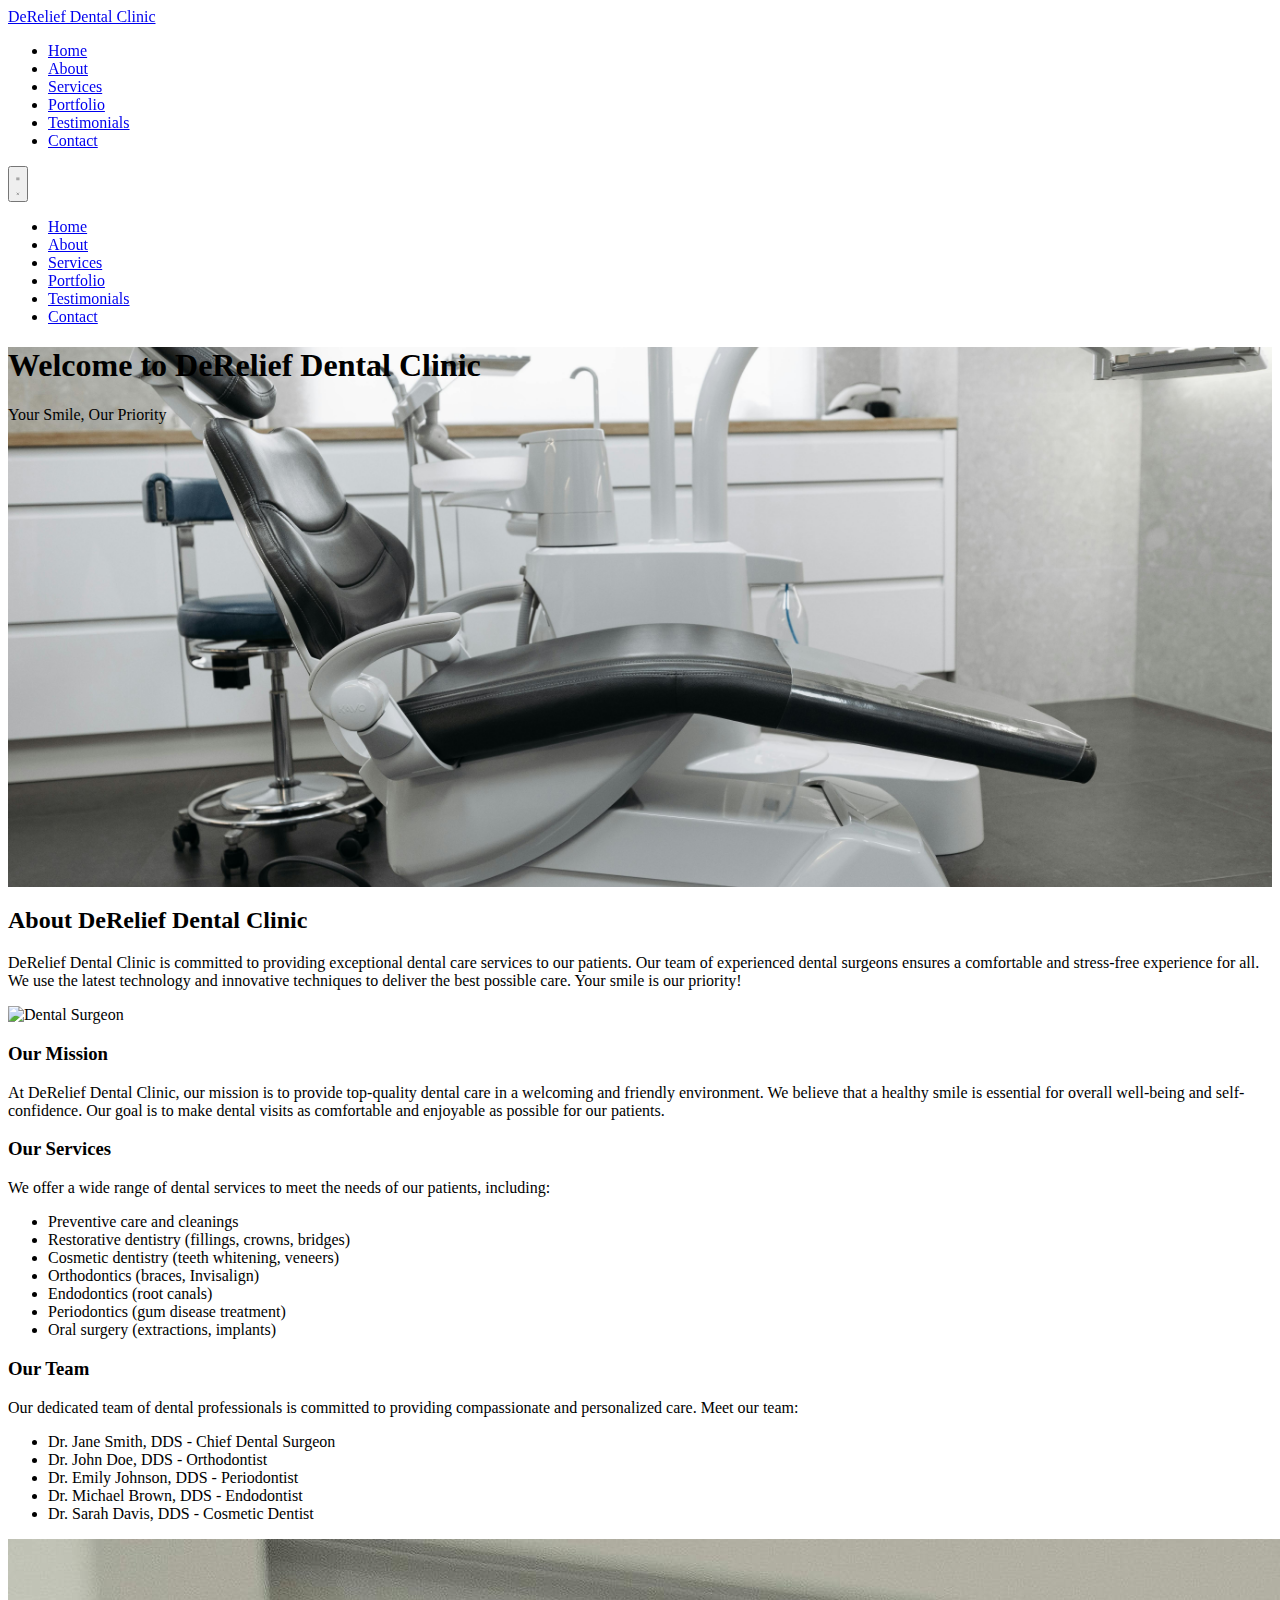
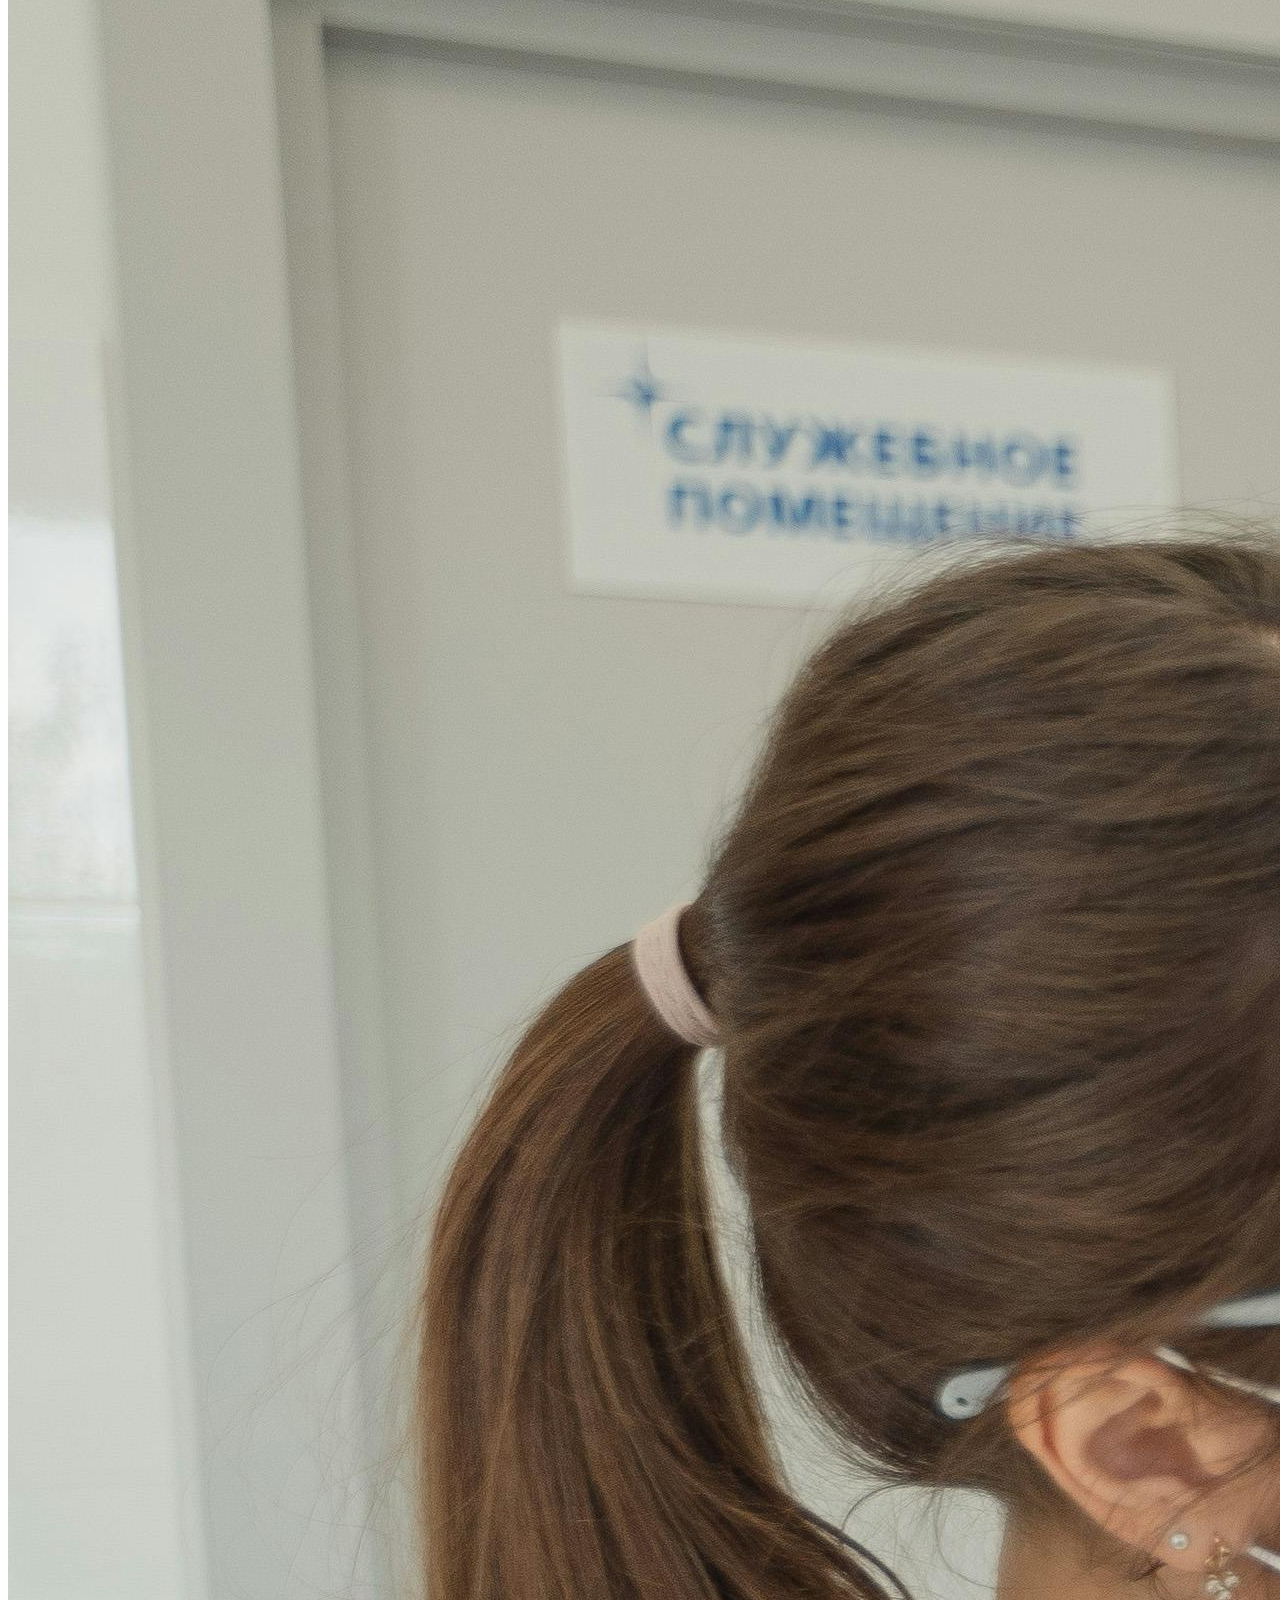
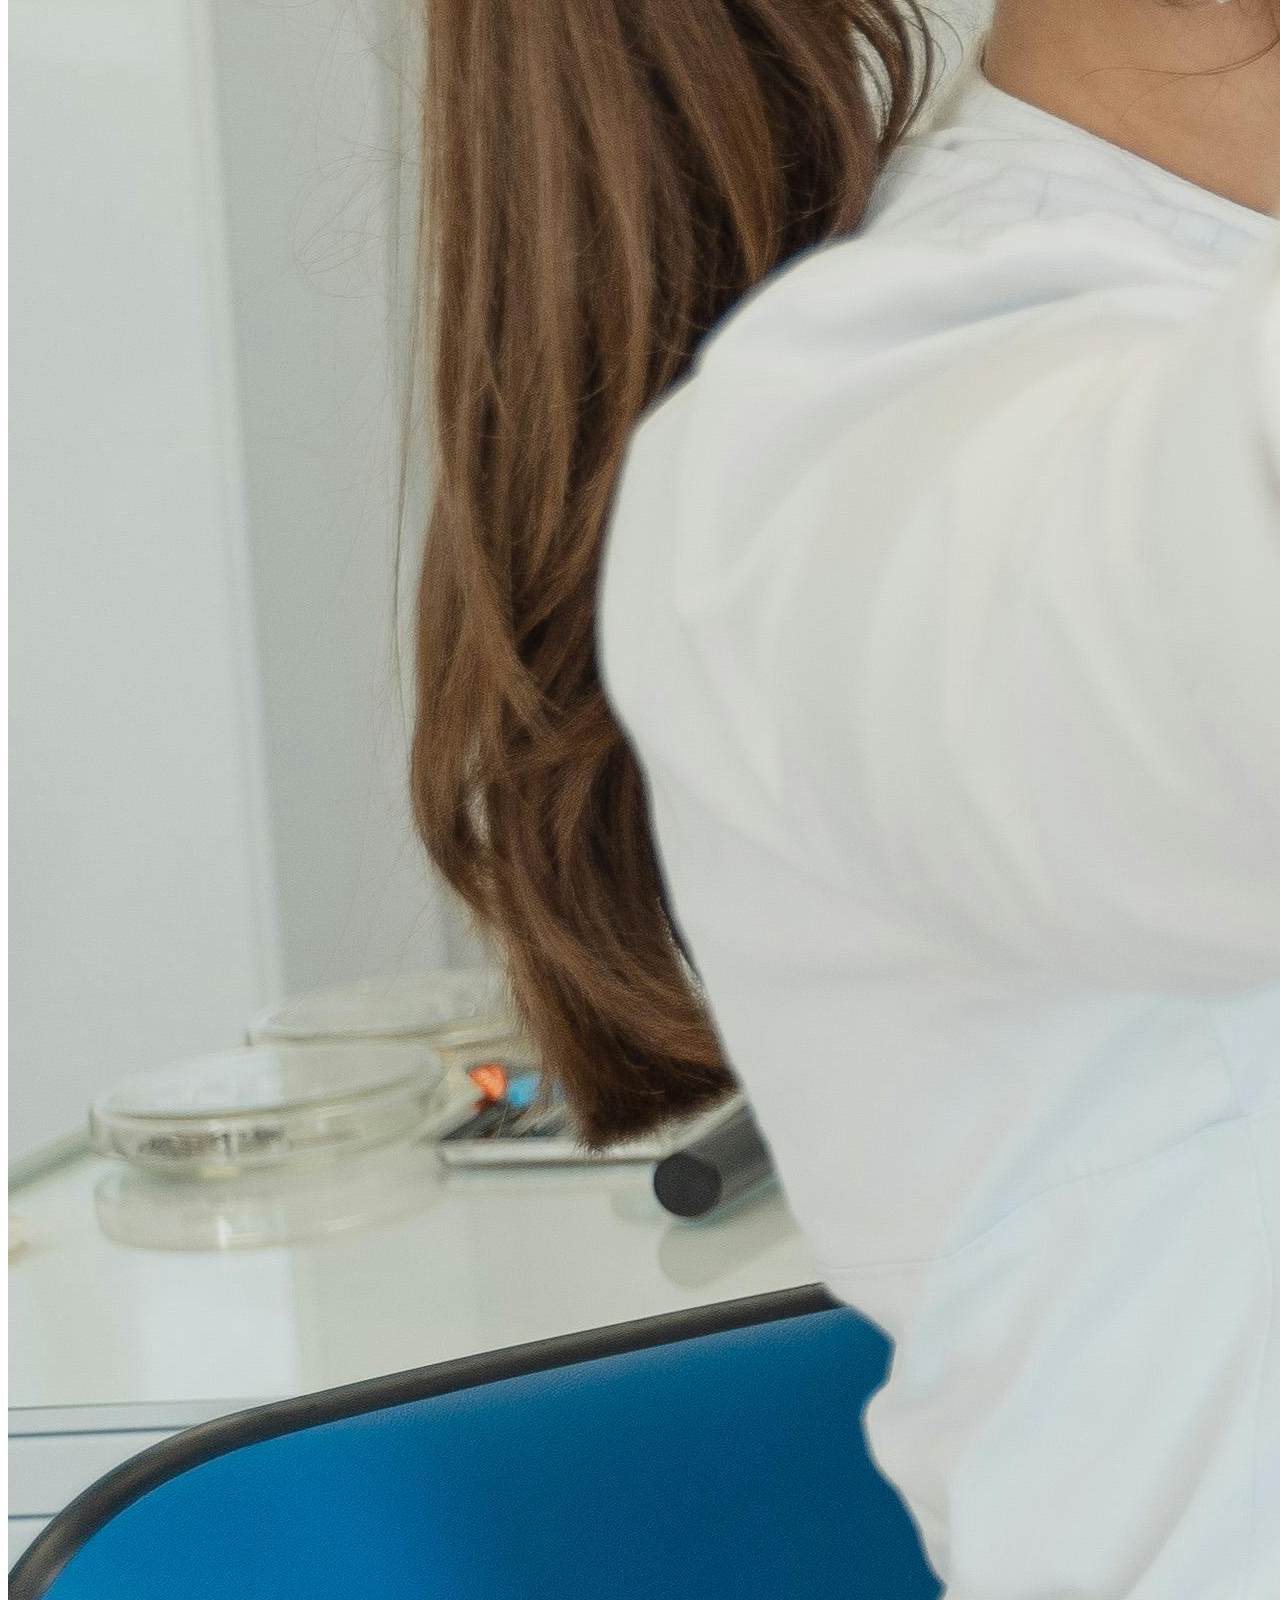
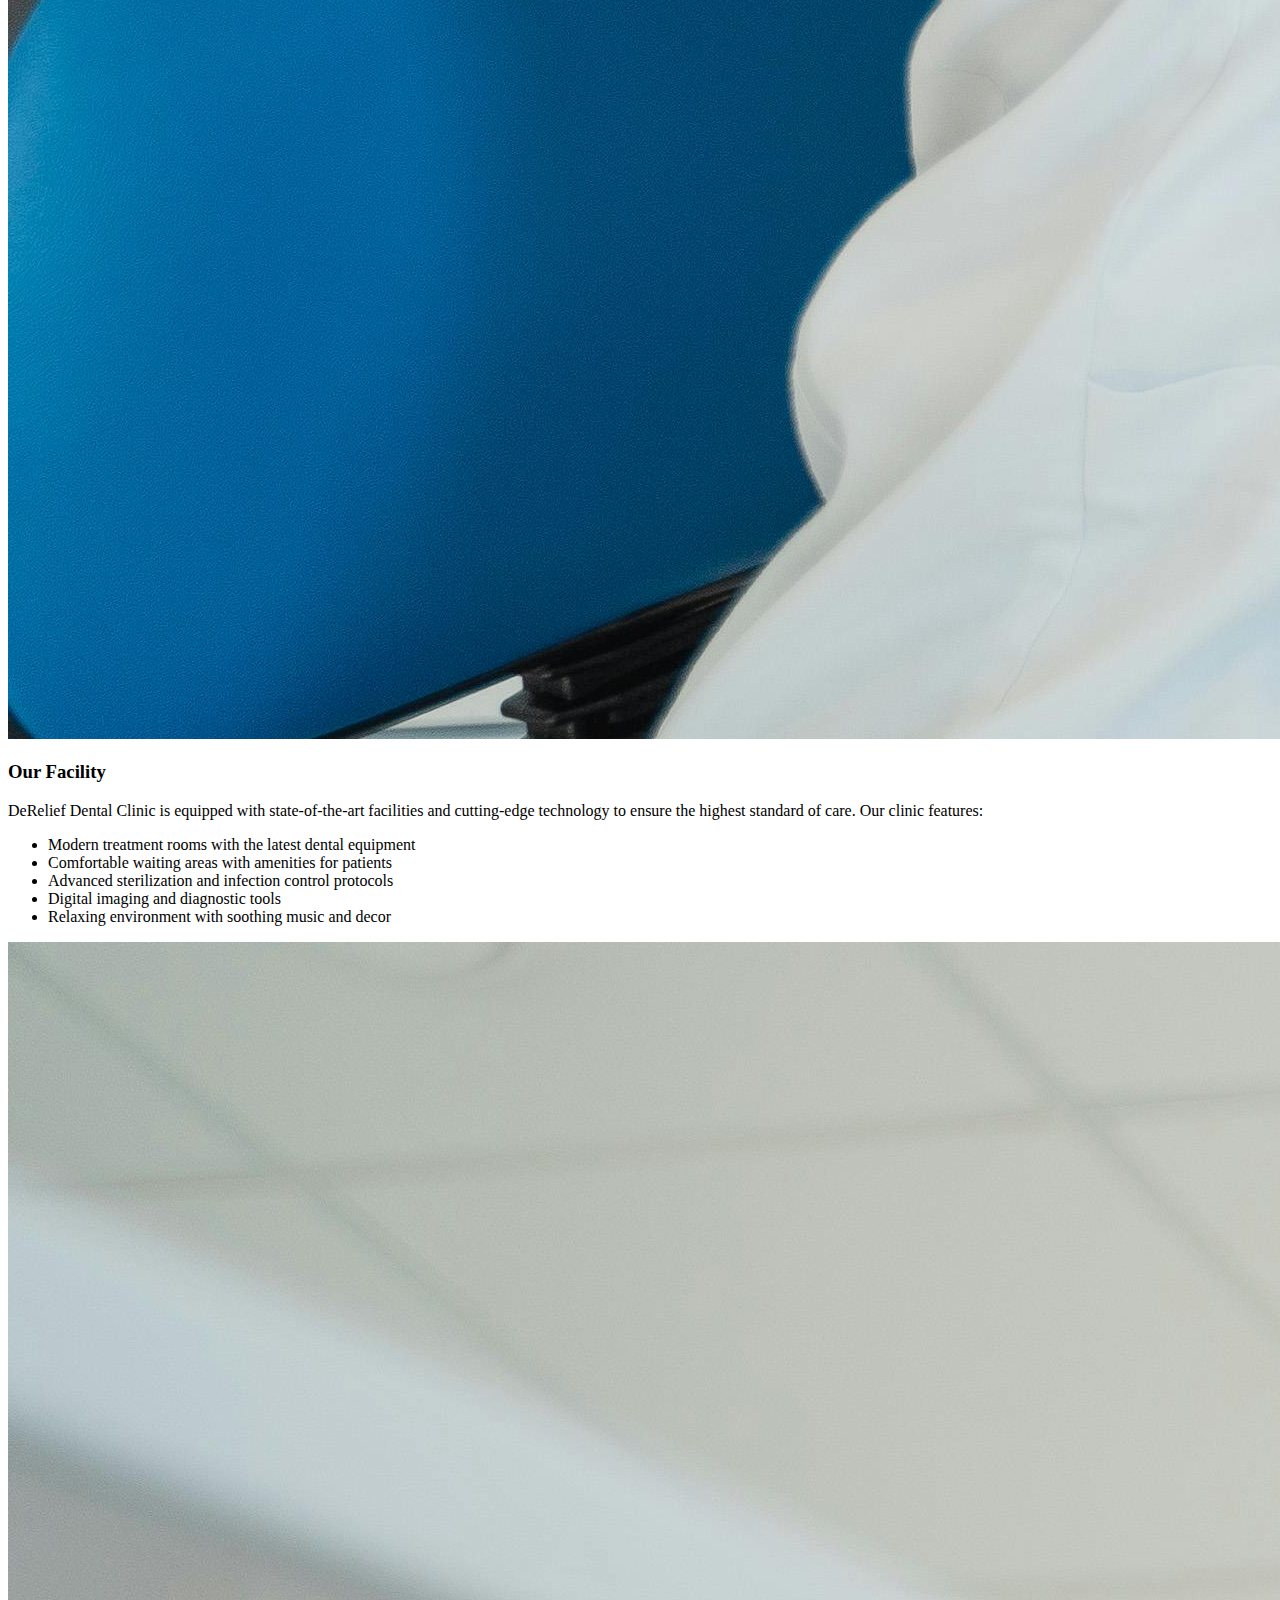
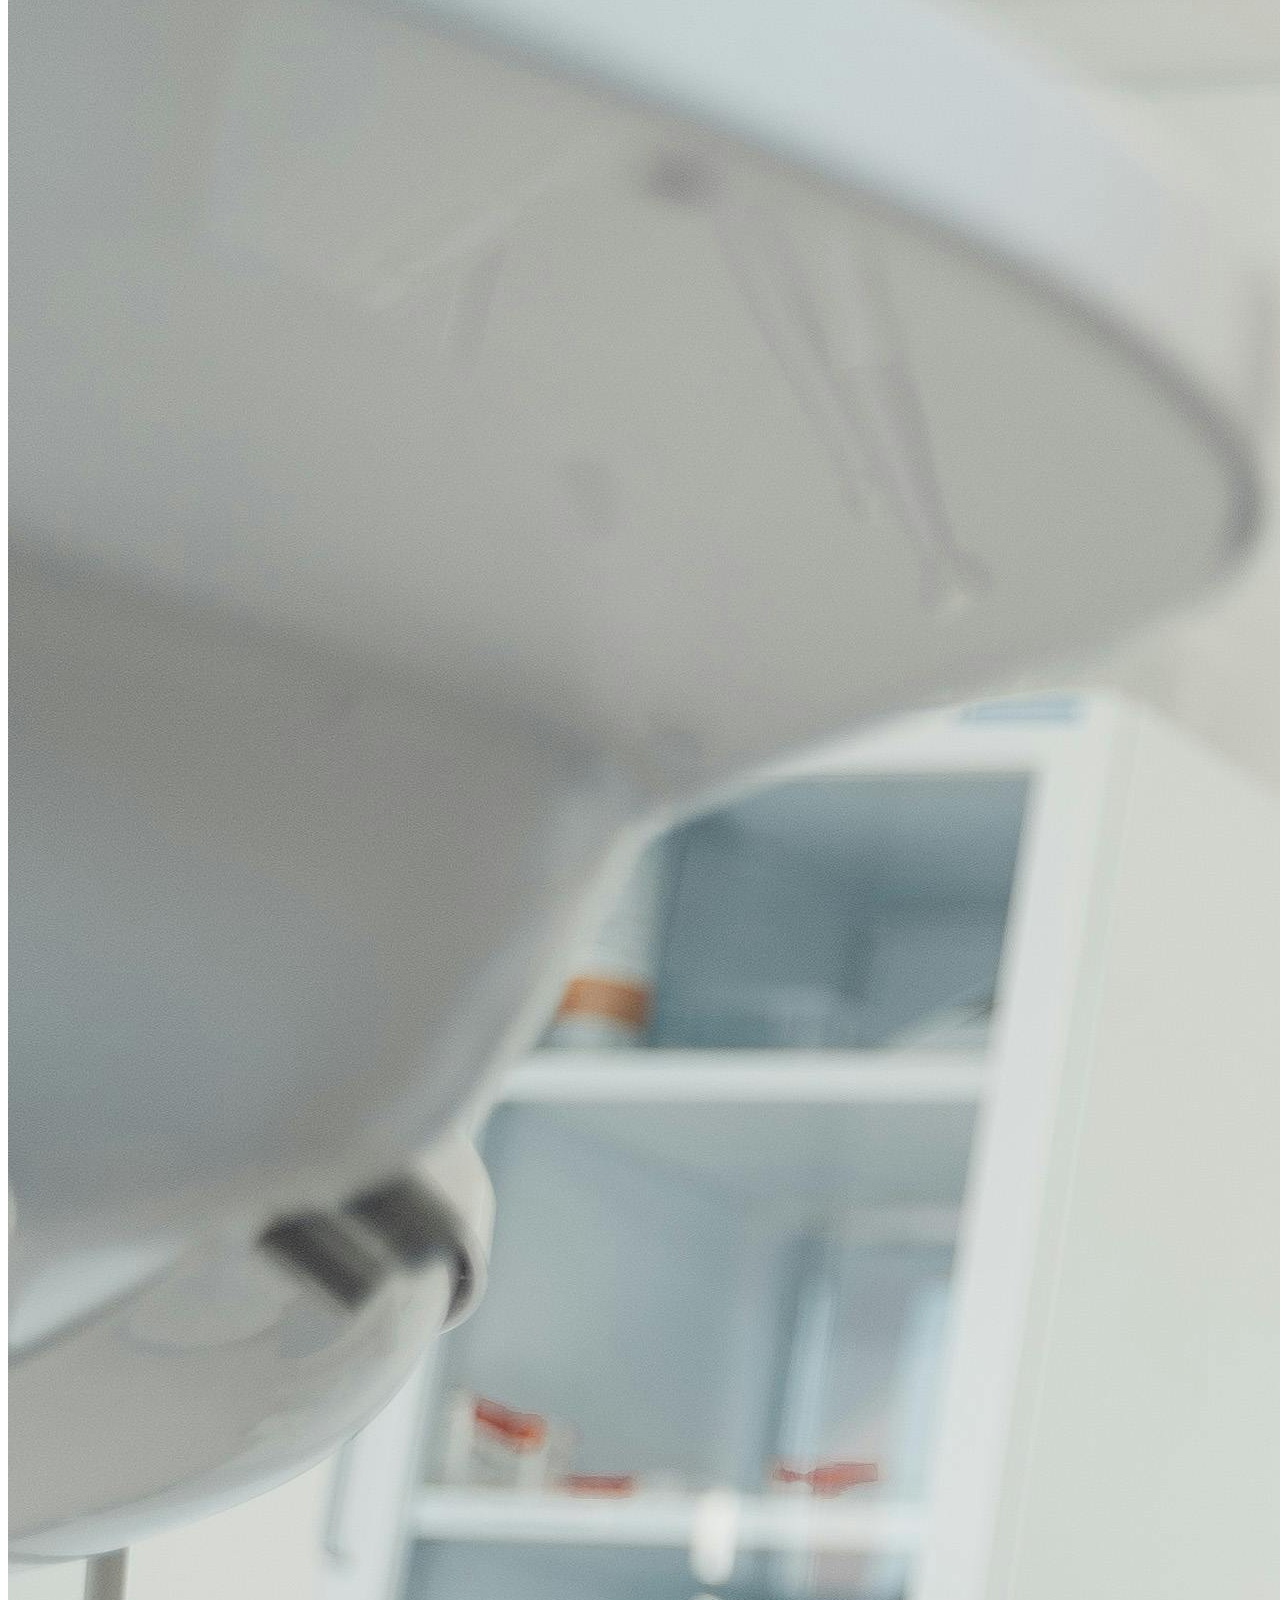
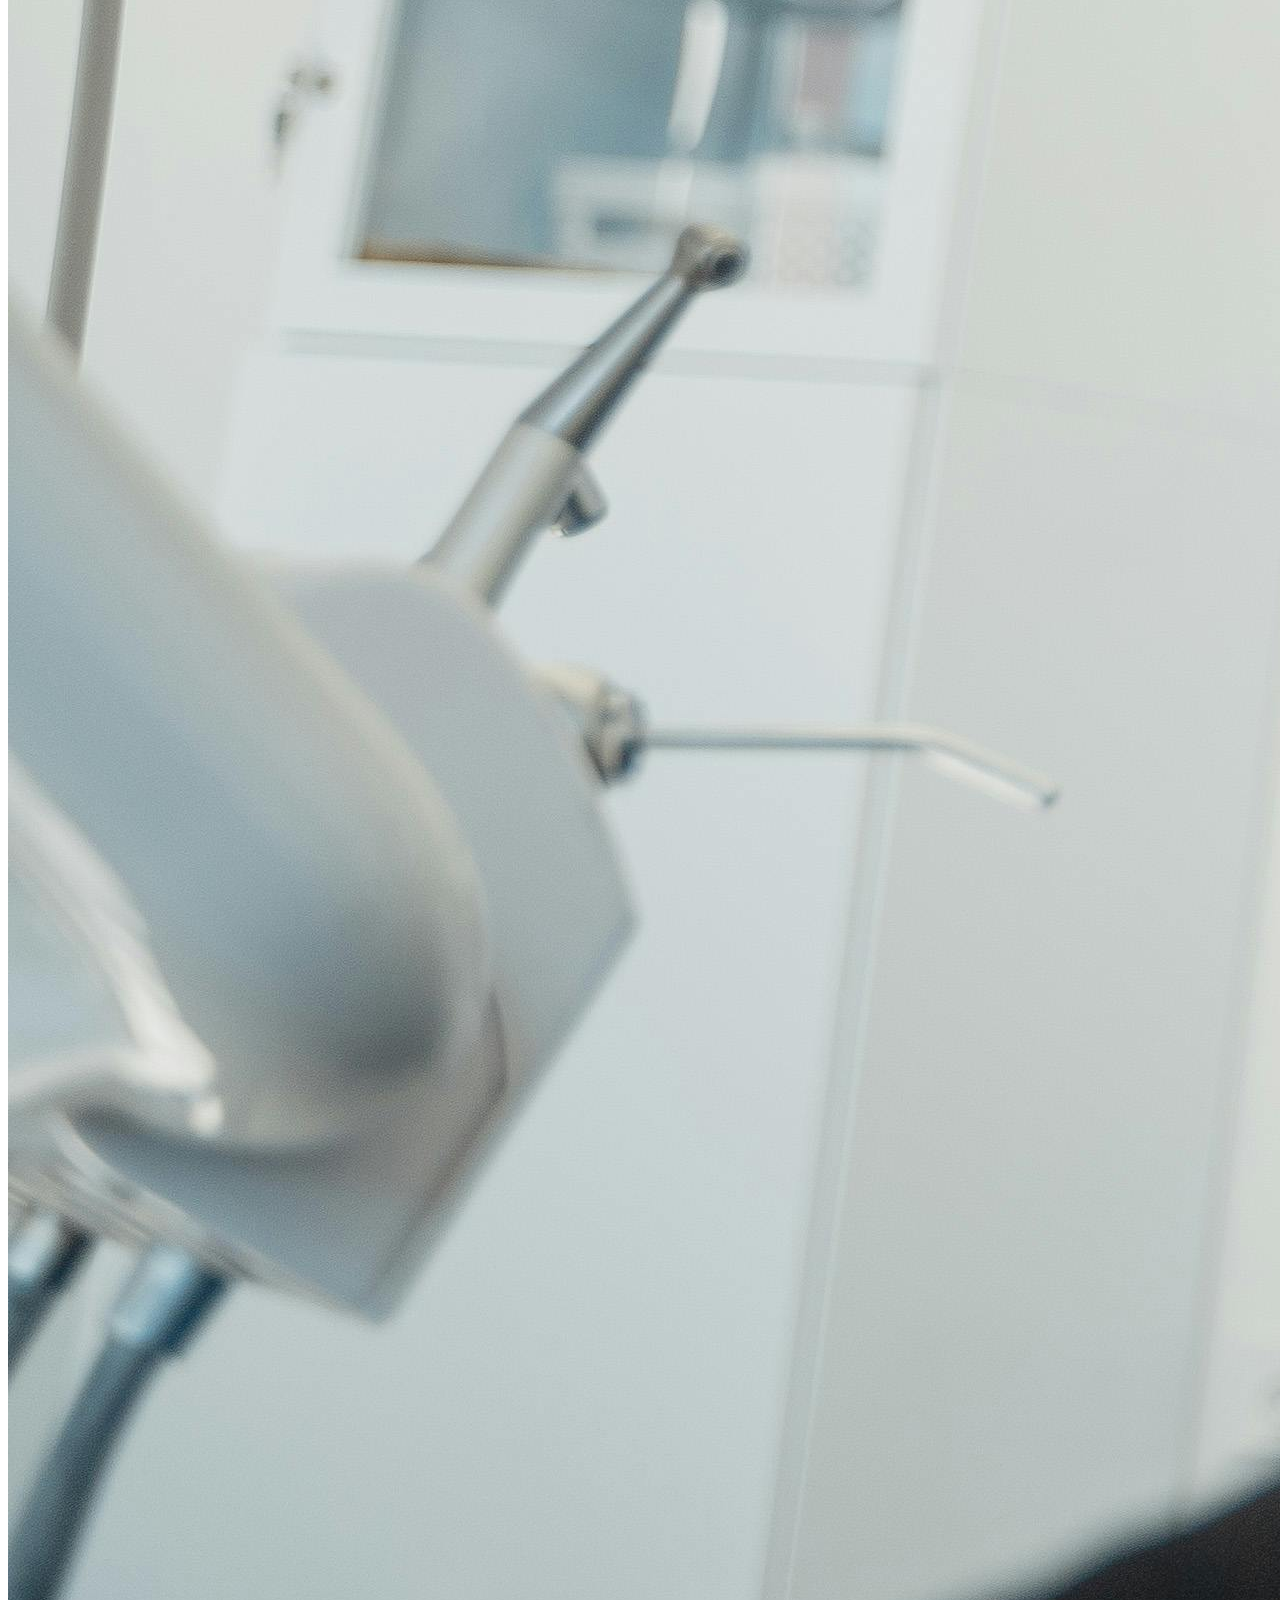
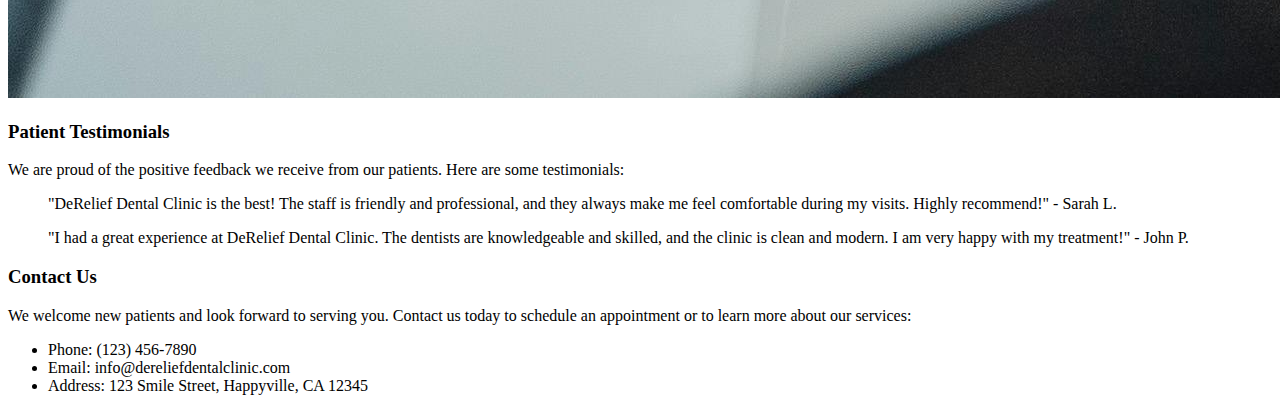
==== About_testing.html @ a1c0cd76 "fifth commit" ====
<!DOCTYPE html>
<html lang="en">

<head>
    <meta charset="UTF-8">
    <meta name="viewport" content="width=device-width, initial-scale=1.0">
    <title>DeRelief Dental Clinic</title>
    <link href="https://cdn.jsdelivr.net/npm/tailwindcss@2.2.19/dist/tailwind.min.css" rel="stylesheet">
    <style>
        .navbar-blur {
            backdrop-filter: blur(10px);
        }

        .hero-background {
            background-image: url('Need_Images/pexels-pavel-danilyuk-6812479.jpg'); /* Hero section background image from Pexels */
            background-size: cover;
            background-position: center;
            height: 60vh;
        }
    </style>
</head>

<body class="bg-gray-100">
    <nav class="navbar-blur fixed w-full z-10 top-0 bg-white shadow-lg">
        <div class="container mx-auto flex items-center justify-between py-2 px-4">
            <a href="#" class="text-2xl font-bold">DeRelief Dental Clinic</a>
            <div class="hidden md:block">
                <ul class="flex space-x-4">
                    <li><a href="#home" class="text-gray-700 hover:text-gray-900">Home</a></li>
                    <li><a href="#about" class="text-gray-700 hover:text-gray-900">About</a></li>
                    <li><a href="#services" class="text-gray-700 hover:text-gray-900">Services</a></li>
                    <li><a href="#portfolio" class="text-gray-700 hover:text-gray-900">Portfolio</a></li>
                    <li><a href="#testimonials" class="text-gray-700 hover:text-gray-900">Testimonials</a></li>
                    <li><a href="#contact" class="text-gray-700 hover:text-gray-900">Contact</a></li>
                </ul>
            </div>
            <div class="md:hidden">
                <button id="menu-button" class="text-gray-700 focus:outline-none">
                    <svg id="hamburger-icon" xmlns="http://www.w3.org/2000/svg" class="h-6 w-6" fill="none" viewBox="0 0 24 24" stroke="currentColor">
                        <path stroke-linecap="round" stroke-linejoin="round" stroke-width="2" d="M4 6h16M4 12h16M4 18h16" />
                    </svg>
                    <svg id="close-icon" xmlns="http://www.w3.org/2000/svg" class="h-6 w-6 hidden" fill="none" viewBox="0 0 24 24" stroke="currentColor">
                        <path stroke-linecap="round" stroke-linejoin="round" stroke-width="2" d="M6 18L18 6M6 6l12 12" />
                    </svg>
                </button>
            </div>
        </div>
        <div id="mobile-menu" class="hidden md:hidden bg-white">
            <ul class="flex flex-col space-y-2 px-4 py-2">
                <li><a href="#home" class="text-gray-700 hover:text-gray-900">Home</a></li>
                <li><a href="#about" class="text-gray-700 hover:text-gray-900">About</a></li>
                <li><a href="#services" class="text-gray-700 hover:text-gray-900">Services</a></li>
                <li><a href="#portfolio" class="text-gray-700 hover:text-gray-900">Portfolio</a></li>
                <li><a href="#testimonials" class="text-gray-700 hover:text-gray-900">Testimonials</a></li>
                <li><a href="#contact" class="text-gray-700 hover:text-gray-900">Contact</a></li>
            </ul>
        </div>
    </nav>

    <section id="home" class="hero-background flex items-center justify-center text-white text-center">
        <div>
            <h1 class="text-5xl font-bold">Welcome to DeRelief Dental Clinic</h1>
            <p class="mt-4 text-lg">Your Smile, Our Priority</p>
        </div>
    </section>

    <section id="about" class="mt-20 container mx-auto px-4 py-8">
        <div class="text-center mb-8 bg-white bg-opacity-75 p-4 rounded-lg">
            <h2 class="text-4xl font-bold text-gray-800">About DeRelief Dental Clinic</h2>
            <p class="text-gray-600 mt-4">DeRelief Dental Clinic is committed to providing exceptional dental care services to our patients. Our team of experienced dental surgeons ensures a comfortable and stress-free experience for all. We use the latest technology and innovative techniques to deliver the best possible care. Your smile is our priority!</p>
        </div>

        <div class="mb-8">
            <img src="https://images.pexels.com/photos/3184338/pexels-photo-3184338.jpeg?auto=compress&cs=tinysrgb&dpr=2&h=650&w=940" alt="Dental Surgeon" class="rounded-full shadow-lg mx-auto">
        </div>

        <div class="bg-white p-6 rounded-lg shadow-lg">
            <h3 class="text-3xl font-semibold text-gray-800 mb-4">Our Mission</h3>
            <p class="text-gray-700 mb-4">At DeRelief Dental Clinic, our mission is to provide top-quality dental care in a welcoming and friendly environment. We believe that a healthy smile is essential for overall well-being and self-confidence. Our goal is to make dental visits as comfortable and enjoyable as possible for our patients.</p>

            <h3 class="text-3xl font-semibold text-gray-800 mb-4">Our Services</h3>
            <p class="text-gray-700 mb-4">We offer a wide range of dental services to meet the needs of our patients, including:</p>
            <ul class="list-disc list-inside text-gray-700 mb-4">
                <li>Preventive care and cleanings</li>
                <li>Restorative dentistry (fillings, crowns, bridges)</li>
                <li>Cosmetic dentistry (teeth whitening, veneers)</li>
                <li>Orthodontics (braces, Invisalign)</li>
                <li>Endodontics (root canals)</li>
                <li>Periodontics (gum disease treatment)</li>
                <li>Oral surgery (extractions, implants)</li>
            </ul>

            <h3 class="text-3xl font-semibold text-gray-800 mb-4">Our Team</h3>
            <p class="text-gray-700 mb-4">Our dedicated team of dental professionals is committed to providing compassionate and personalized care. Meet our team:</p>
            <ul class="list-disc list-inside text-gray-700 mb-4">
                <li>Dr. Jane Smith, DDS - Chief Dental Surgeon</li>
                <li>Dr. John Doe, DDS - Orthodontist</li>
                <li>Dr. Emily Johnson, DDS - Periodontist</li>
                <li>Dr. Michael Brown, DDS - Endodontist</li>
                <li>Dr. Sarah Davis, DDS - Cosmetic Dentist</li>
            </ul>

            <div class="mb-8">
                <img src="Need_Images/pexels-tima-miroshnichenko-5355701.jpg" alt="Dental Team" class="rounded-lg shadow-lg mx-auto">
            </div>

            <h3 class="text-3xl font-semibold text-gray-800 mb-4">Our Facility</h3>
            <p class="text-gray-700 mb-4">DeRelief Dental Clinic is equipped with state-of-the-art facilities and cutting-edge technology to ensure the highest standard of care. Our clinic features:</p>
            <ul class="list-disc list-inside text-gray-700 mb-4">
                <li>Modern treatment rooms with the latest dental equipment</li>
                <li>Comfortable waiting areas with amenities for patients</li>
                <li>Advanced sterilization and infection control protocols</li>
                <li>Digital imaging and diagnostic tools</li>
                <li>Relaxing environment with soothing music and decor</li>
            </ul>

            <div class="mb-8">
                <img src="Need_Images/pexels-tima-miroshnichenko-5355828.jpg" alt="Dental Clinic" class="rounded-lg shadow-lg mx-auto">
            </div>

            <h3 class="text-3xl font-semibold text-gray-800 mb-4">Patient Testimonials</h3>
            <p class="text-gray-700 mb-4">We are proud of the positive feedback we receive from our patients. Here are some testimonials:</p>
            <blockquote class="bg-gray-100 p-4 rounded-lg mb-4">
                <p class="text-gray-700 italic">"DeRelief Dental Clinic is the best! The staff is friendly and professional, and they always make me feel comfortable during my visits. Highly recommend!" - Sarah L.</p>
            </blockquote>
            <blockquote class="bg-gray-100 p-4 rounded-lg mb-4">
                <p class="text-gray-700 italic">"I had a great experience at DeRelief Dental Clinic. The dentists are knowledgeable and skilled, and the clinic is clean and modern. I am very happy with my treatment!" - John P.</p>
            </blockquote>

            <h3 class="text-3xl font-semibold text-gray-800 mb-4">Contact Us</h3>
            <p class="text-gray-700 mb-4">We welcome new patients and look forward to serving you. Contact us today to schedule an appointment or to learn more about our services:</p>
            <ul class="list-disc list-inside text-gray-700 mb-4">
                <li>Phone: (123) 456-7890</li>
                <li>Email: info@dereliefdentalclinic.com</li>
                <li>Address: 123 Smile Street, Happyville, CA 12345</li>
            </ul>
        </div>
    </section>

    <script>
        document.getElementById('menu-button').addEventListener('click', function () {
            var menu = document.getElementById('mobile-menu');
            var hamburgerIcon = document.getElementById('hamburger-icon');
            var closeIcon = document.getElementById('close-icon');
            menu.classList.toggle('hidden');
            hamburgerIcon.classList.toggle('hidden');
            closeIcon.classList.toggle('hidden');
        });
    </script>
</body>

</html>
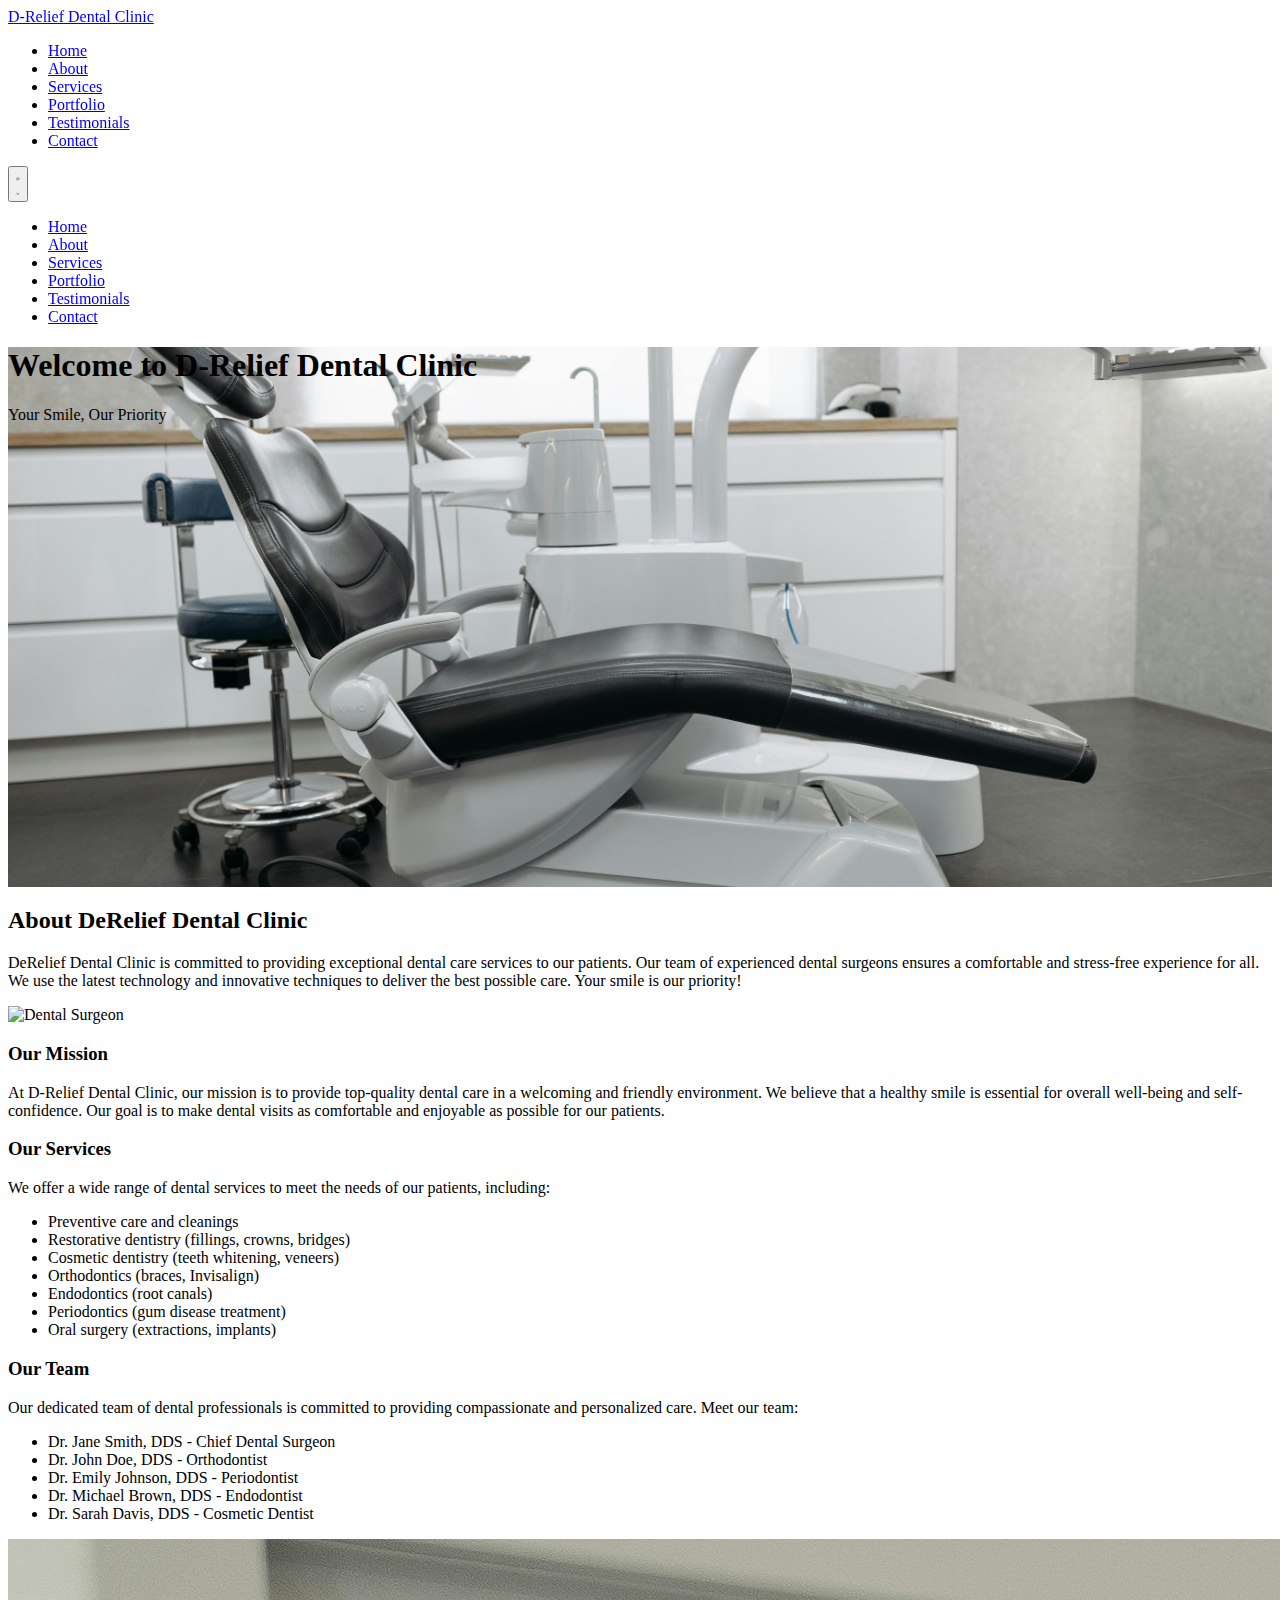
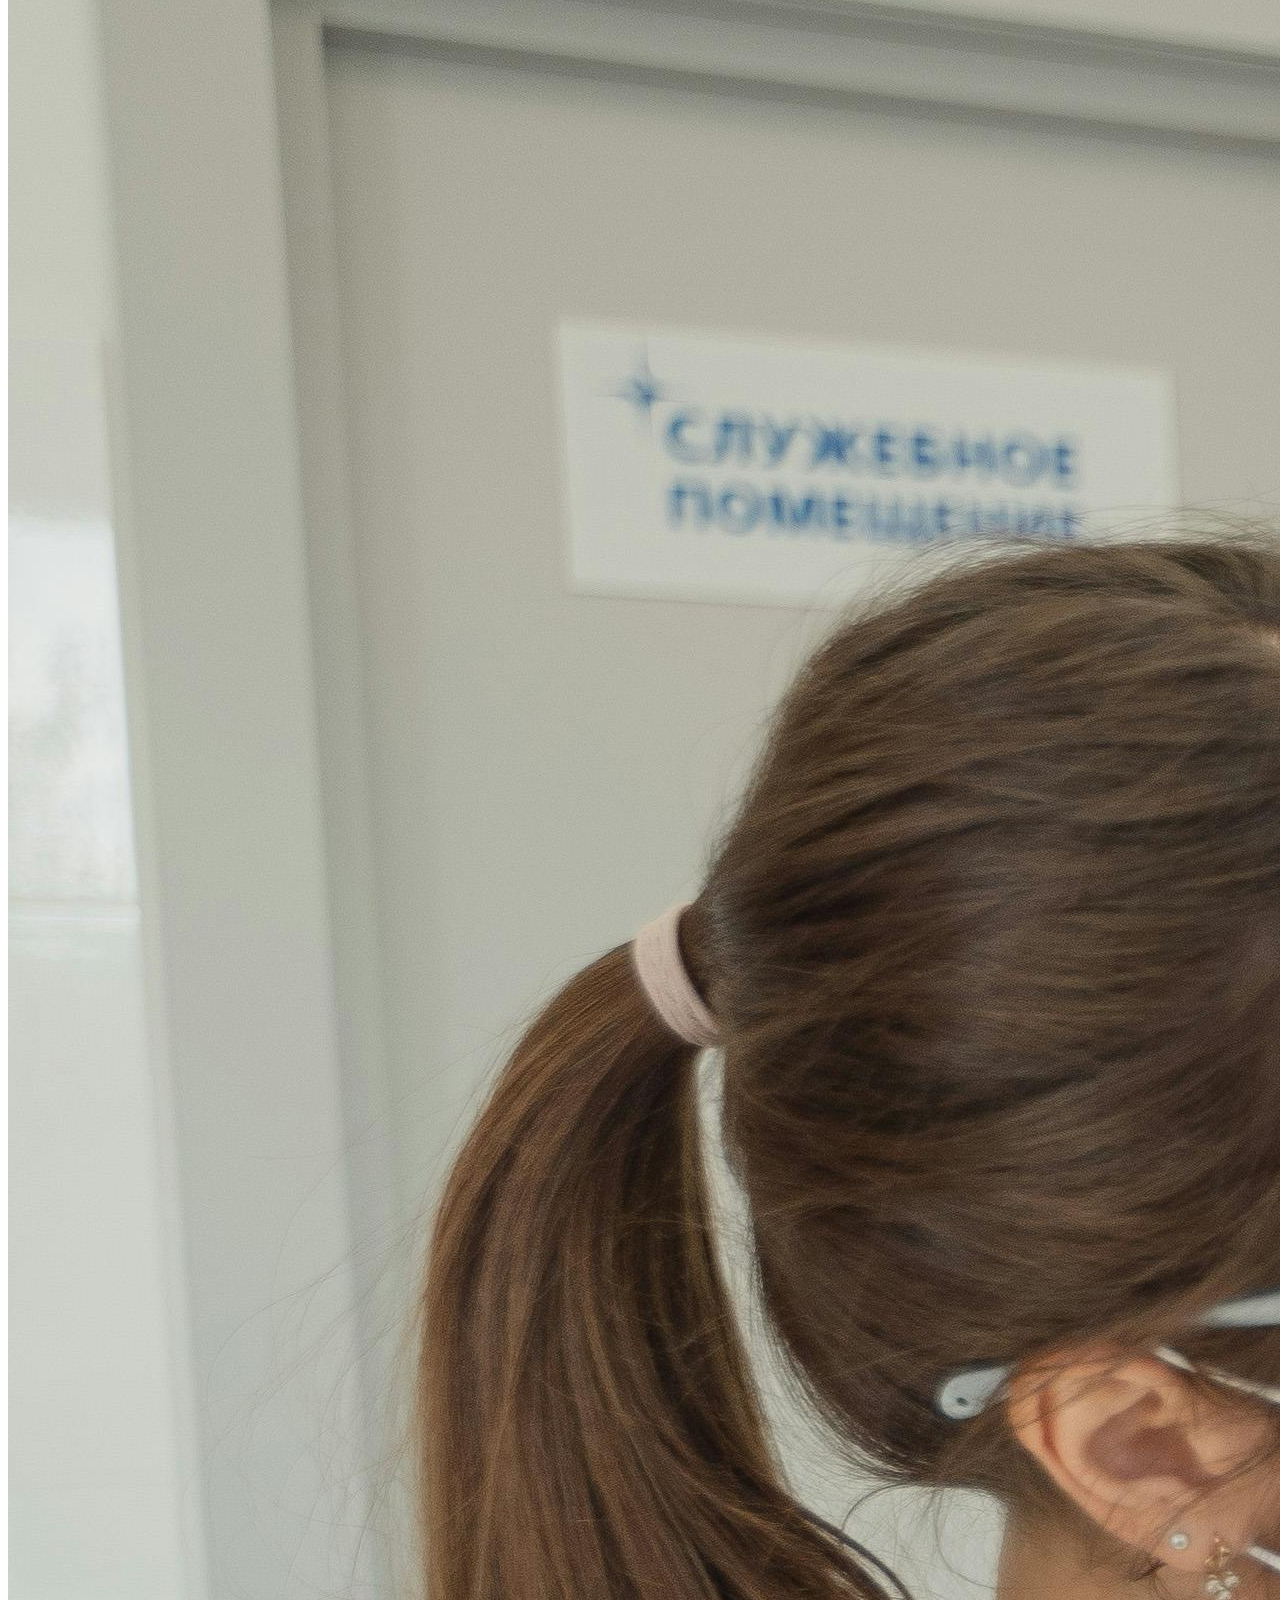
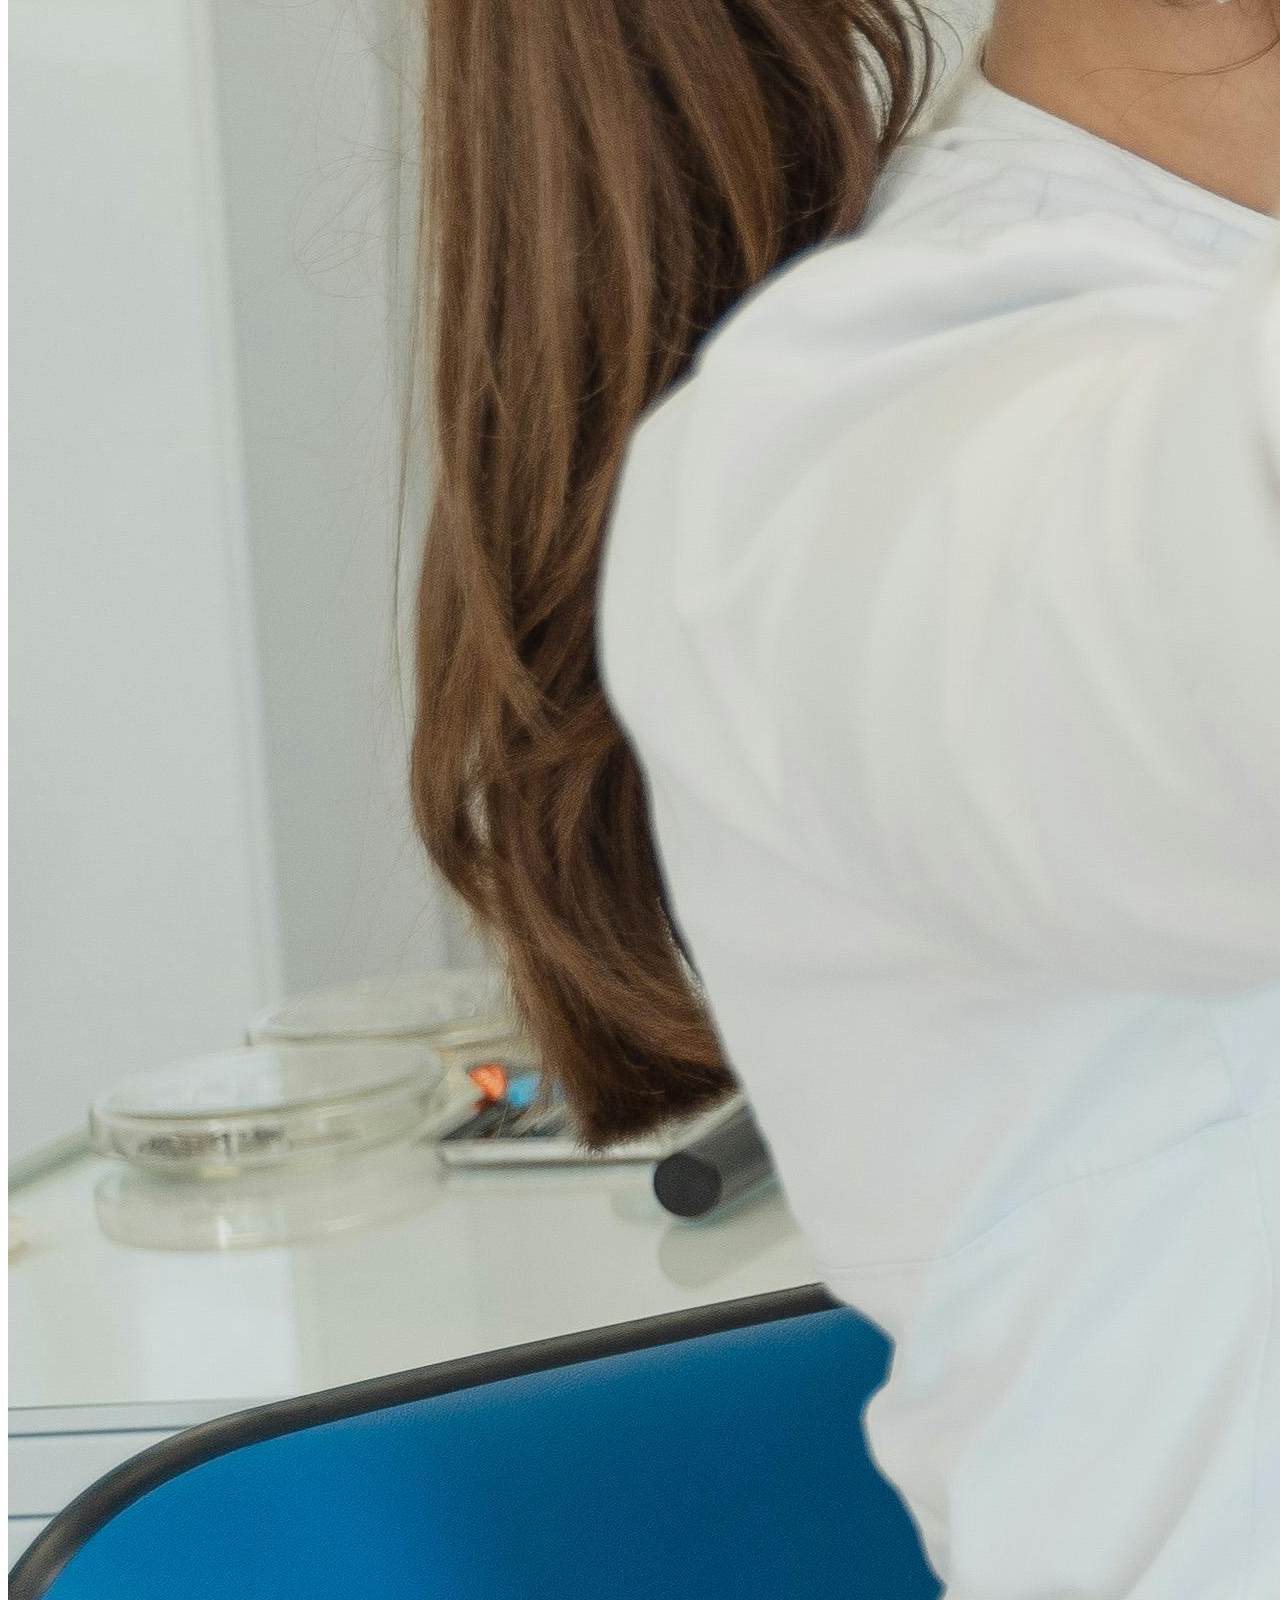
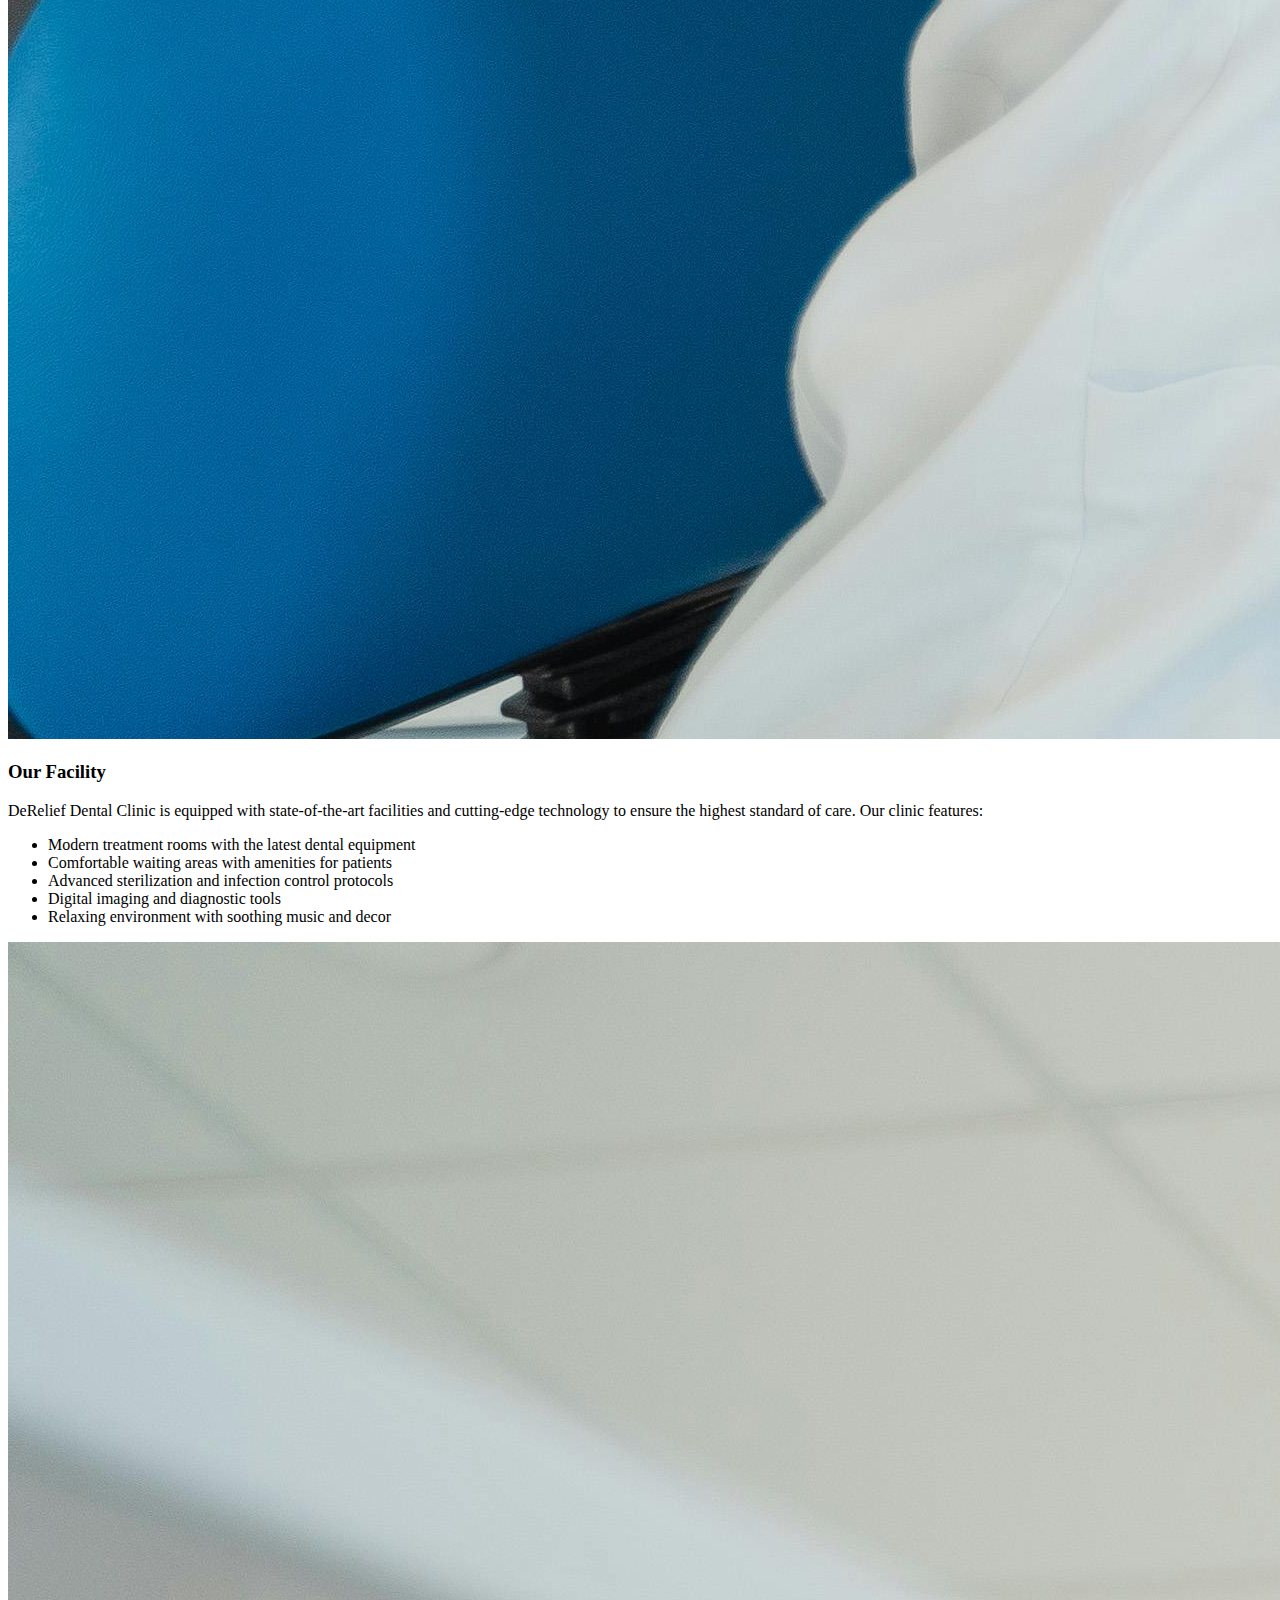
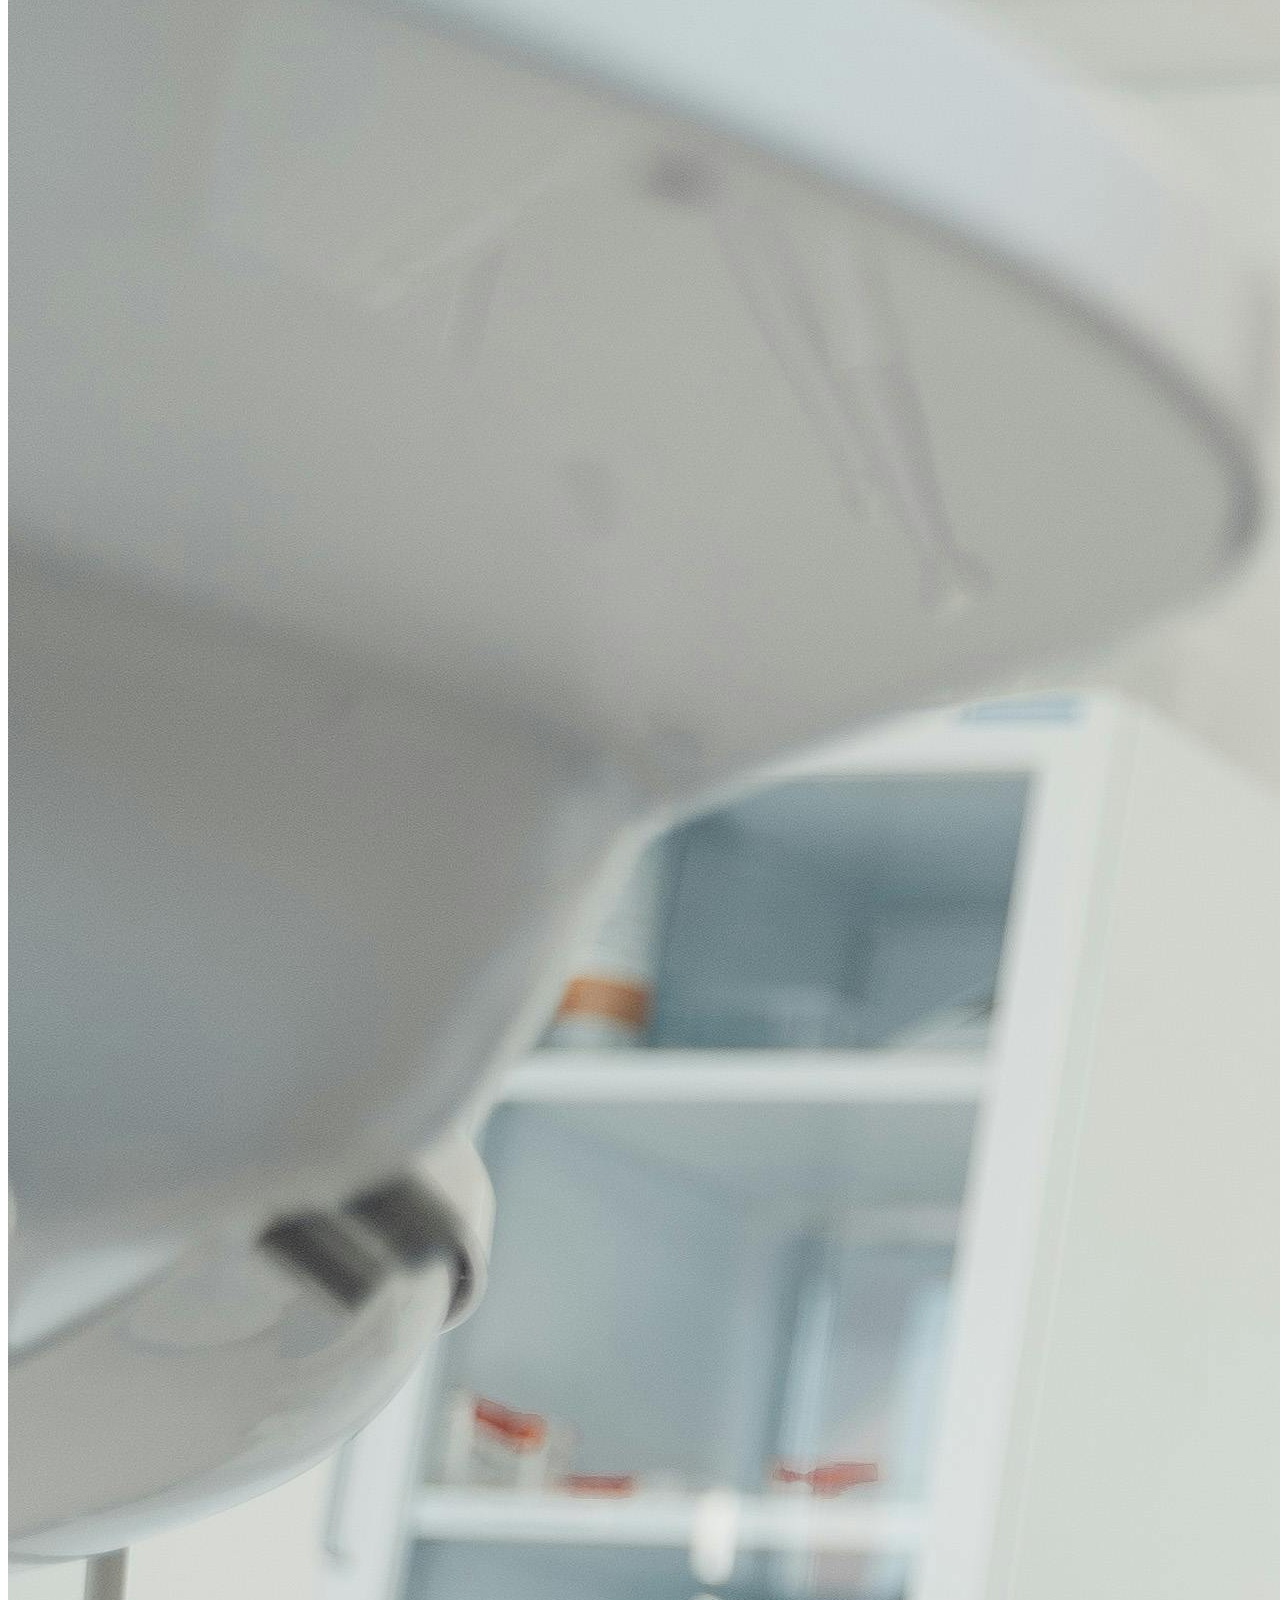
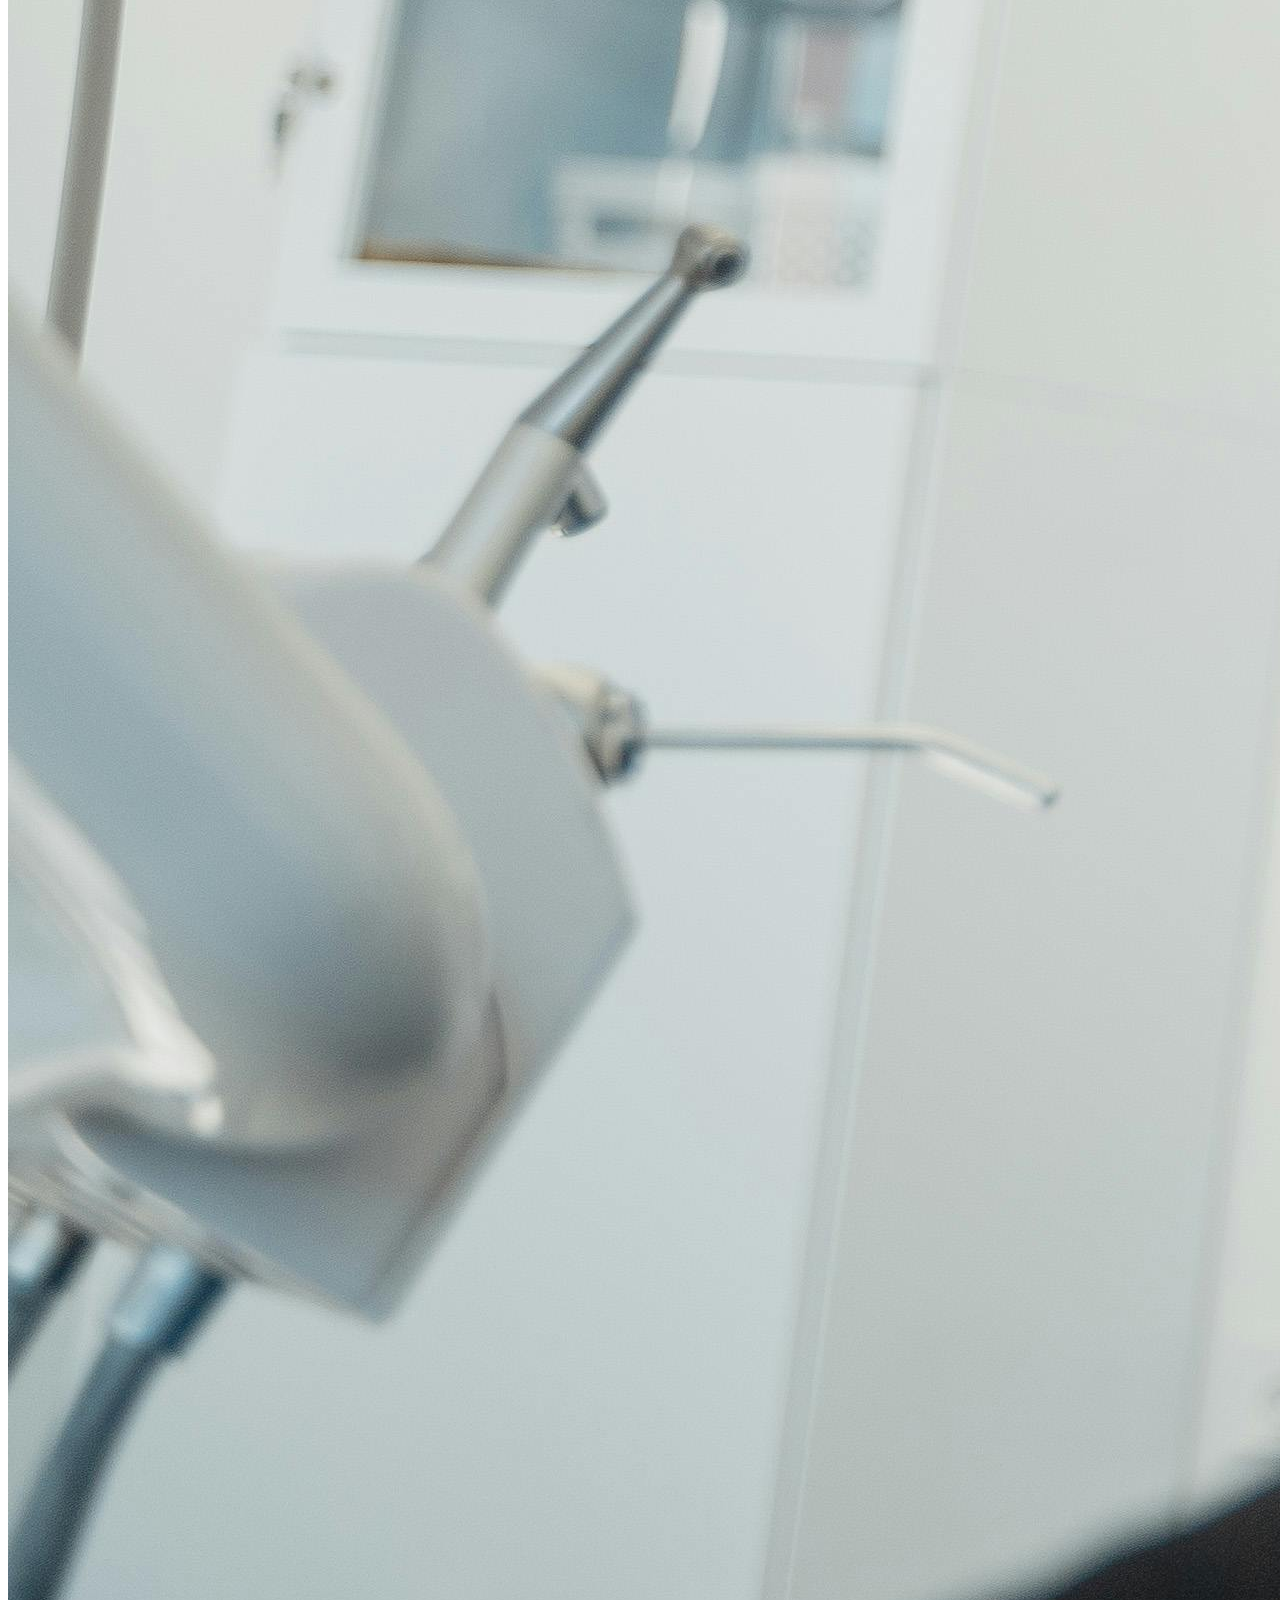
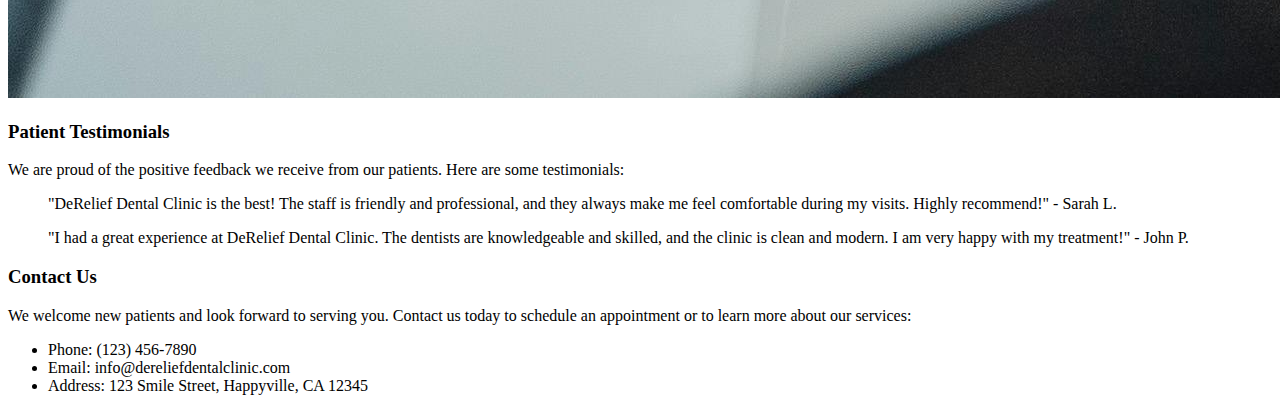
==== commit ab291de2: "fourth commets" ====
--- a/About_testing.html
+++ b/About_testing.html
@@ -12,7 +12,7 @@
         }
 
         .hero-background {
-            background-image: url('Need_Images/pexels-pavel-danilyuk-6812479.jpg'); /* Hero section background image from Pexels */
+            background-image: url('./Need_Images/pexels-pavel-danilyuk-6812479.jpg'); /* Hero section background image from Pexels */
             background-size: cover;
             background-position: center;
             height: 60vh;
@@ -23,15 +23,15 @@
 <body class="bg-gray-100">
     <nav class="navbar-blur fixed w-full z-10 top-0 bg-white shadow-lg">
         <div class="container mx-auto flex items-center justify-between py-2 px-4">
-            <a href="#" class="text-2xl font-bold">DeRelief Dental Clinic</a>
+            <a href="#" class="text-2xl font-bold">D-Relief Dental Clinic</a>
             <div class="hidden md:block">
                 <ul class="flex space-x-4">
-                    <li><a href="#home" class="text-gray-700 hover:text-gray-900">Home</a></li>
+                    <li><a href="index.html" class="text-gray-700 hover:text-gray-900">Home</a></li>
                     <li><a href="#about" class="text-gray-700 hover:text-gray-900">About</a></li>
-                    <li><a href="#services" class="text-gray-700 hover:text-gray-900">Services</a></li>
+                    <li><a href="services3.html" class="text-gray-700 hover:text-gray-900">Services</a></li>
                     <li><a href="#portfolio" class="text-gray-700 hover:text-gray-900">Portfolio</a></li>
                     <li><a href="#testimonials" class="text-gray-700 hover:text-gray-900">Testimonials</a></li>
-                    <li><a href="#contact" class="text-gray-700 hover:text-gray-900">Contact</a></li>
+                    <li><a href="Process.html" class="text-gray-700 hover:text-gray-900">Contact</a></li>
                 </ul>
             </div>
             <div class="md:hidden">
@@ -47,19 +47,19 @@
         </div>
         <div id="mobile-menu" class="hidden md:hidden bg-white">
             <ul class="flex flex-col space-y-2 px-4 py-2">
-                <li><a href="#home" class="text-gray-700 hover:text-gray-900">Home</a></li>
-                <li><a href="#about" class="text-gray-700 hover:text-gray-900">About</a></li>
-                <li><a href="#services" class="text-gray-700 hover:text-gray-900">Services</a></li>
+                <li><a href="index.html" class="text-gray-700 hover:text-gray-900">Home</a></li>
+                <li><a href="About_testing.html" class="text-gray-700 hover:text-gray-900">About</a></li>
+                <li><a href="services3.html" class="text-gray-700 hover:text-gray-900">Services</a></li>
                 <li><a href="#portfolio" class="text-gray-700 hover:text-gray-900">Portfolio</a></li>
                 <li><a href="#testimonials" class="text-gray-700 hover:text-gray-900">Testimonials</a></li>
-                <li><a href="#contact" class="text-gray-700 hover:text-gray-900">Contact</a></li>
+                <li><a href="Process.html" class="text-gray-700 hover:text-gray-900">Contact</a></li>
             </ul>
         </div>
     </nav>
 
     <section id="home" class="hero-background flex items-center justify-center text-white text-center">
         <div>
-            <h1 class="text-5xl font-bold">Welcome to DeRelief Dental Clinic</h1>
+            <h1 class="text-5xl font-bold">Welcome to D-Relief Dental Clinic</h1>
             <p class="mt-4 text-lg">Your Smile, Our Priority</p>
         </div>
     </section>
@@ -76,7 +76,7 @@
 
         <div class="bg-white p-6 rounded-lg shadow-lg">
             <h3 class="text-3xl font-semibold text-gray-800 mb-4">Our Mission</h3>
-            <p class="text-gray-700 mb-4">At DeRelief Dental Clinic, our mission is to provide top-quality dental care in a welcoming and friendly environment. We believe that a healthy smile is essential for overall well-being and self-confidence. Our goal is to make dental visits as comfortable and enjoyable as possible for our patients.</p>
+            <p class="text-gray-700 mb-4">At D-Relief Dental Clinic, our mission is to provide top-quality dental care in a welcoming and friendly environment. We believe that a healthy smile is essential for overall well-being and self-confidence. Our goal is to make dental visits as comfortable and enjoyable as possible for our patients.</p>
 
             <h3 class="text-3xl font-semibold text-gray-800 mb-4">Our Services</h3>
             <p class="text-gray-700 mb-4">We offer a wide range of dental services to meet the needs of our patients, including:</p>
@@ -101,7 +101,7 @@
             </ul>
 
             <div class="mb-8">
-                <img src="Need_Images/pexels-tima-miroshnichenko-5355701.jpg" alt="Dental Team" class="rounded-lg shadow-lg mx-auto">
+                <img src="./Need_Images/pexels-tima-miroshnichenko-5355701.jpg" alt="Dental Team" class="rounded-lg shadow-lg mx-auto">
             </div>
 
             <h3 class="text-3xl font-semibold text-gray-800 mb-4">Our Facility</h3>
@@ -115,7 +115,7 @@
             </ul>
 
             <div class="mb-8">
-                <img src="Need_Images/pexels-tima-miroshnichenko-5355828.jpg" alt="Dental Clinic" class="rounded-lg shadow-lg mx-auto">
+                <img src="./Need_Images/pexels-tima-miroshnichenko-5355828.jpg" alt="Dental Clinic" class="rounded-lg shadow-lg mx-auto">
             </div>
 
             <h3 class="text-3xl font-semibold text-gray-800 mb-4">Patient Testimonials</h3>
